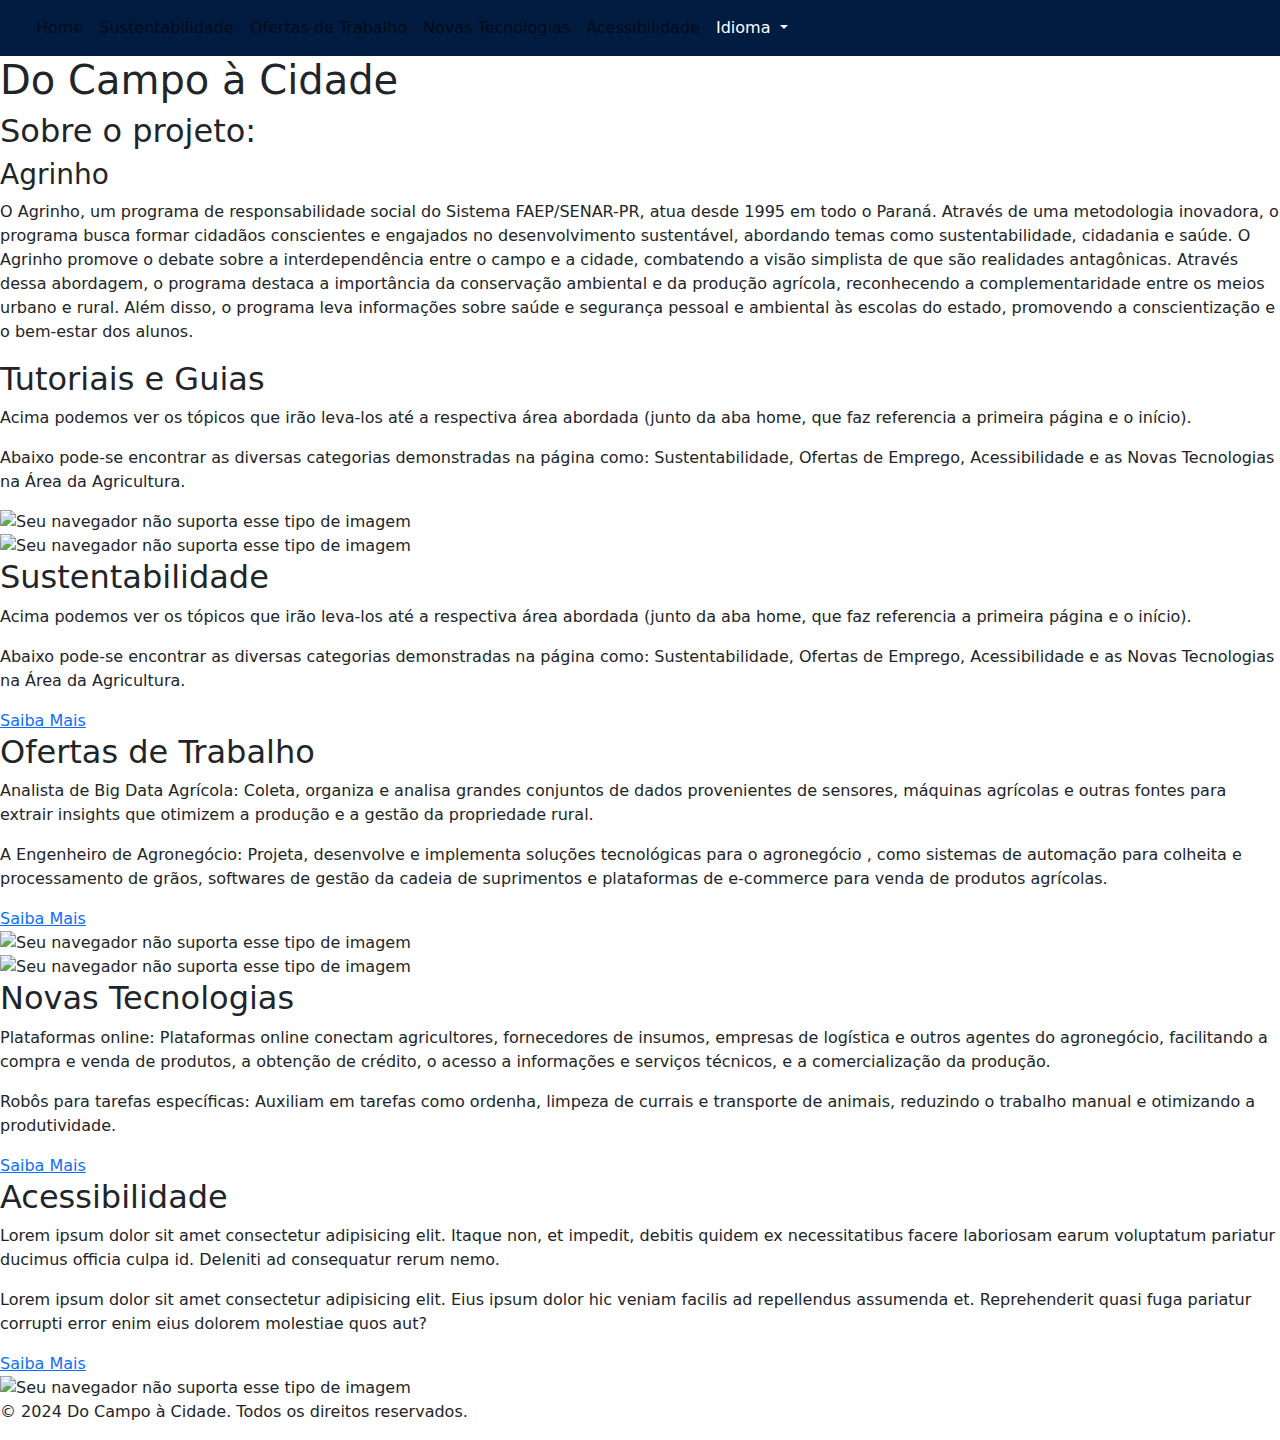
==== Idiomas-1°Página/Primeiro Menu-Espanhol.html @ 983d5608 "Add files via upload" ====
<html>

<head>
  <title>Agrinho</title>
  <meta charset="UTF-8">
  <meta name="viewport" content="width=device-width, initial-scale=1">
  <link rel="stylesheet" href="Home.css">
  <link rel="preconnect" href="https://fonts.googleapis.com">
  <link rel="preconnect" href="https://fonts.gstatic.com" crossorigin>
  <link href="https://fonts.googleapis.com/css2?family=Poetsen+One&display=swap" rel="stylesheet">
  <link rel="preconnect" href="https://fonts.googleapis.com">
  <link rel="preconnect" href="https://fonts.gstatic.com" crossorigin>
  <link href="https://fonts.googleapis.com/css2?family=Raleway:ital,wght@0,100..900;1,100..900&display=swap"
    rel="stylesheet">
  <link href="https://cdn.jsdelivr.net/npm/bootstrap@5.3.3/dist/css/bootstrap.min.css" rel="stylesheet"
    integrity="sha384-QWTKZyjpPEjISv5WaRU9OFeRpok6YctnYmDr5pNlyT2bRjXh0JMhjY6hW+ALEwIH" crossorigin="anonymous">
  <script src="https://cdn.jsdelivr.net/npm/bootstrap@5.3.3/dist/js/bootstrap.bundle.min.js"
    integrity="sha384-YvpcrYf0tY3lHB60NNkmXc5s9fDVZLESaAA55NDzOxhy9GkcIdslK1eN7N6jIeHz"
    crossorigin="anonymous"></script>
</head>

<body>

  <nav class="navbar fixed-top navbar-expand-lg  navbar-light" style="background-color: #011C40;">
    <div class="container-fluid">
      <a class="navbar-brand" href="#"></a>
      <button class="navbar-toggler" type="button" data-bs-toggle="collapse" data-bs-target="#navbarNav"
        aria-controls="navbarNav" aria-expanded="false" aria-label="Toggle navigation">
        <span class="navbar-toggler-icon"></span>
      </button>
      <div class="collapse navbar-collapse" id="navbarNav">
        <ul class="navbar-nav">
          <li class="nav-item">
            <a class="nav-link" aria-current="page" href="#">Home</a>
          </li>
          <li class="nav-item">
            <a class="nav-link" href=#Pag-sustentabilidade>Sustentabilidade</a>
          </li>
          <li class="nav-item">
            <a class="nav-link" href="#Pag-Ofertas-de-Trabalho">Ofertas de Trabalho</a>
          </li>
          <li class="nav-item">
            <a class="nav-link" href="./Pages/Novas Tecnologias.html">Novas Tecnologias</a>
          <li class="nav-item">
            <a class="nav-link" href="./Pages/Acessibilidade.html">Acessibilidade</a>
          </li>
          <li class="nav-item dropdown">
            <a class="nav-link dropdown-toggle" href="#" role="button" data-bs-toggle="dropdown" aria-expanded="false" style="color: #ffffff";>
              Idioma
            </a>
            <ul class="dropdown-menu">
              <li><a class="dropdown-item" style="color: #011C40" href="../Primeiro Menu.html">Português</a></li>
              <li><a class="dropdown-item" style="color: #011C40" href="./Primeiro Menu-Inglês.html">Inglês</a></li>
              <li><a class="dropdown-item" style="color: #011C40" href="./Primeiro Menu-Espanhol.html">Espanhol</a></li>
            </ul>
          </li>
        </ul>
      </div>
    </div>
  </nav>
  <section class="introdução">
    <div>
      <h1 class="titulo-introducao">SPAM</h1>
    </div>
  </section>

  <section class="introdução">
    <div>
      <h1 class="titulo">Do Campo à Cidade</h1>
    </div>
  </section>

  <div class="textos-introducao">
    <section class="secao">
      <h2 class="titulos-gerais">Sobre o projeto:</h2>
      <article>
        <h3>Agrinho</h3>
        <p>O Agrinho, um programa de responsabilidade social do Sistema FAEP/SENAR-PR, atua desde 1995 em
          todo o Paraná. Através de uma metodologia inovadora, o programa busca formar cidadãos conscientes
          e engajados no desenvolvimento sustentável, abordando temas como sustentabilidade, cidadania e saúde.
          O Agrinho promove o debate sobre a interdependência entre o campo e a cidade, combatendo a visão
          simplista de que são realidades antagônicas. Através dessa abordagem, o programa destaca a
          importância da conservação ambiental e da produção agrícola, reconhecendo a complementaridade entre
          os meios urbano e rural. Além disso, o programa leva informações sobre saúde e segurança pessoal e
          ambiental às escolas do estado, promovendo a conscientização e o bem-estar dos alunos.</p>
    </section>
  </div>

  <div id="Pag-sustentabilidade" class="textos-introducao">
    <section class="secao2">
      <div>
        <h2 class="titulos-gerais">Tutoriais e Guias</h2>
        <article>
          <p>Acima podemos ver os tópicos que irão leva-los até a respectiva área abordada
            (junto da aba home, que faz referencia a primeira página e o início).</p>
          <p>Abaixo pode-se encontrar as diversas categorias demonstradas na página como: Sustentabilidade,
            Ofertas de Emprego, Acessibilidade e as Novas Tecnologias na Área da Agricultura.</p>
        </article>
      </div>
      <div class="alinhamento-imagem-1">
        <img class="img" src="./img/GIF-Página inicial.gif" alt="Seu navegador não suporta esse tipo de imagem">
      </div>
    </section>

  </div>
  <section class="topico-1">
    <div class="alinhamento-imagem-2">
      <img class="img-top-1" src="./img/Sustentabilidade.png" alt="Seu navegador não suporta esse tipo de imagem">
    </div>

    <div class="textos-top-1">
      <h2>Sustentabilidade</h2>
      <p>Acima podemos ver os tópicos que irão leva-los até a respectiva área abordada
        (junto da aba home, que faz referencia a primeira página e o início).</p>
      <p> Abaixo pode-se encontrar as diversas categorias demonstradas na página como: Sustentabilidade,
        Ofertas de Emprego, Acessibilidade e as Novas Tecnologias na Área da Agricultura.</p>

      <section class="pag2-link">
        <a class="pag2" href="./Pages/Sustentabilidade.html">Saiba Mais</a>
      </section>
    </div>
  </section>

  <section id="Pag-Ofertas-de-Trabalho" class="topico-2">
    <div class="textos-top-2">
      <h2>Ofertas de Trabalho</h2>
      <p>Analista de Big Data Agrícola: Coleta, organiza e analisa grandes conjuntos de dados provenientes
        de sensores, máquinas agrícolas e outras fontes para extrair insights que otimizem a produção e a
        gestão da propriedade rural.</p>
      <p> A Engenheiro de Agronegócio: Projeta, desenvolve e implementa soluções tecnológicas para o agronegócio
        , como sistemas de automação para colheita e processamento de grãos, softwares de gestão da cadeia de
        suprimentos e plataformas de e-commerce para venda de produtos agrícolas.</p>
      <section class="pag3-link">
        <a class="pag3" href="./Pages/Ofertas de Trabalho.html">Saiba Mais</a>
      </section>
    </div>
    <div class="alinhamento-imagem-3">
      <img class="img-top-2" src="./img/Ofertas de Trabalho.png" alt="Seu navegador não suporta esse tipo de imagem">
    </div>
  </section>


  <section class="topico-3">
    <div class="alinhamento-imagem-4">
      <img class="img-top-3" src="./img/Novas Tecnologias.png" alt="Seu navegador não suporta esse tipo de imagem">
    </div>

    <div class="textos-top-3">
      <h2>Novas Tecnologias</h2>
      <p>Plataformas online: Plataformas online conectam agricultores, fornecedores de insumos, empresas de
        logística e outros agentes do agronegócio, facilitando a compra e venda de produtos, a obtenção de
        crédito, o acesso a informações e serviços técnicos, e a comercialização da produção.</p>
      <p>Robôs para tarefas específicas: Auxiliam em tarefas como ordenha, limpeza de currais e transporte
        de animais, reduzindo o trabalho manual e otimizando a produtividade.</p>

      <section class="pag4-link">
        <a class="pag4" href="./Pages/Novas Tecnologias.html">Saiba Mais</a>
      </section>
    </div>
  </section>

  <section id="Pag-Ofertas-de-Trabalho" class="topico-4">
    <div class="textos-top-4">
      <h2>Acessibilidade</h2>
      <p>Lorem ipsum dolor sit amet consectetur adipisicing elit. Itaque non, et impedit,
        debitis quidem ex necessitatibus facere laboriosam earum voluptatum pariatur ducimus officia
        culpa id. Deleniti ad consequatur rerum nemo.</p>
      <p>Lorem ipsum dolor sit amet consectetur adipisicing elit. Eius ipsum dolor hic veniam facilis ad
        repellendus assumenda et. Reprehenderit quasi fuga pariatur corrupti error enim eius dolorem molestiae
        quos aut?</p>
      <section class="pag5-link">
        <a class="pag5" href="./Pages/Ofertas de Trabalho.html">Saiba Mais</a>
      </section>
    </div>
    <div class="alinhamento-imagem-5">
      <img class="img-top-4" src="./img/Grandma-cuate.png" alt="Seu navegador não suporta esse tipo de imagem">
    </div>
  </section>

  <footer class="rodape">
    <p>&copy; 2024 Do Campo à Cidade. Todos os direitos reservados.</p>
  </footer>

</body>

</html>
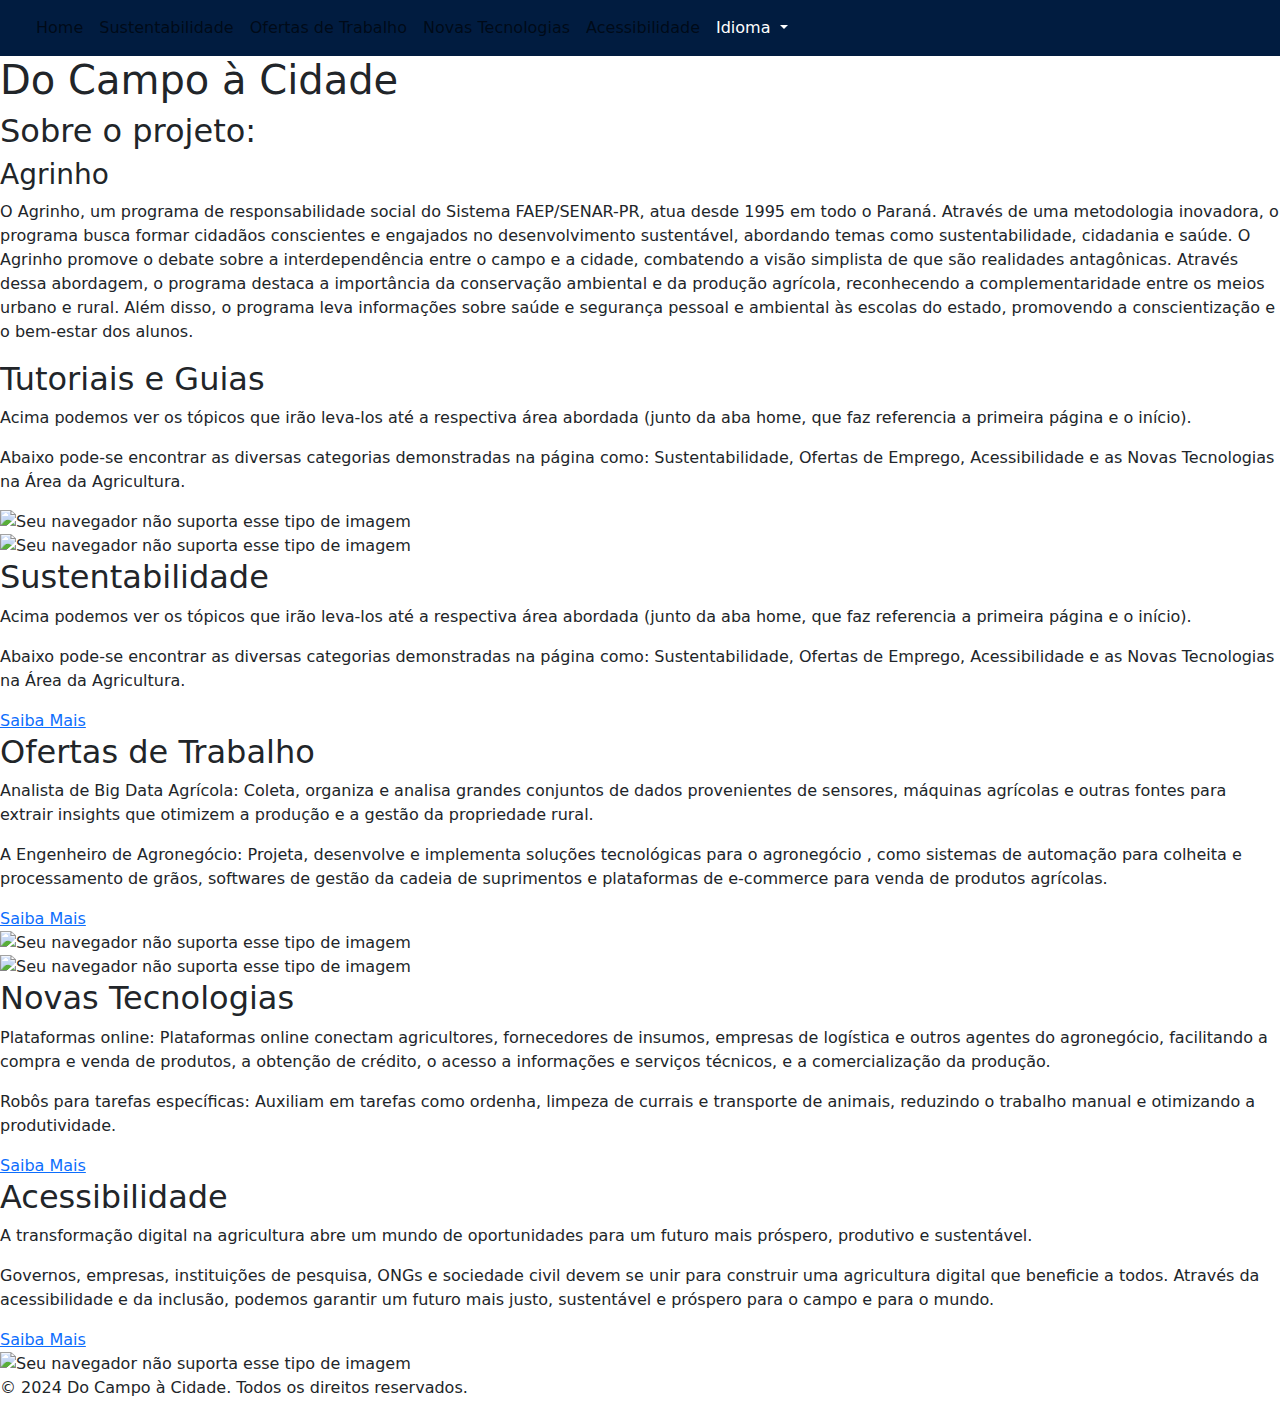
==== commit d9872e9c: "Add files via upload" ====
--- a/Idiomas-1°Página/Primeiro Menu-Espanhol.html
+++ b/Idiomas-1°Página/Primeiro Menu-Espanhol.html
@@ -40,18 +40,18 @@
             <a class="nav-link" href="#Pag-Ofertas-de-Trabalho">Ofertas de Trabalho</a>
           </li>
           <li class="nav-item">
-            <a class="nav-link" href="./Pages/Novas Tecnologias.html">Novas Tecnologias</a>
+            <a class="nav-link" href="#Pag-Novas-Tecnologias">Novas Tecnologias</a>
           <li class="nav-item">
-            <a class="nav-link" href="./Pages/Acessibilidade.html">Acessibilidade</a>
+            <a class="nav-link" href="#Pag-Acessibilidade">Acessibilidade</a>
           </li>
           <li class="nav-item dropdown">
             <a class="nav-link dropdown-toggle" href="#" role="button" data-bs-toggle="dropdown" aria-expanded="false" style="color: #ffffff";>
               Idioma
             </a>
             <ul class="dropdown-menu">
-              <li><a class="dropdown-item" style="color: #011C40" href="../Primeiro Menu.html">Português</a></li>
-              <li><a class="dropdown-item" style="color: #011C40" href="./Primeiro Menu-Inglês.html">Inglês</a></li>
-              <li><a class="dropdown-item" style="color: #011C40" href="./Primeiro Menu-Espanhol.html">Espanhol</a></li>
+              <li><a class="dropdown-item" style="color: #011C40" href="Primeiro Menu.html">Português</a></li>
+              <li><a class="dropdown-item" style="color: #011C40" href="./Idiomas-1°Página/Primeiro Menu-Inglês.html">Inglês</a></li>
+              <li><a class="dropdown-item" style="color: #011C40" href="./Idiomas-1°Página/Primeiro Menu-Espanhol.html">Espanhol</a></li>
             </ul>
           </li>
         </ul>
@@ -108,7 +108,7 @@
       <img class="img-top-1" src="./img/Sustentabilidade.png" alt="Seu navegador não suporta esse tipo de imagem">
     </div>
 
-    <div class="textos-top-1">
+    <div id="Pag-Ofertas-de-Trabalho" class="textos-top-1">
       <h2>Sustentabilidade</h2>
       <p>Acima podemos ver os tópicos que irão leva-los até a respectiva área abordada
         (junto da aba home, que faz referencia a primeira página e o início).</p>
@@ -121,8 +121,8 @@
     </div>
   </section>
 
-  <section id="Pag-Ofertas-de-Trabalho" class="topico-2">
-    <div class="textos-top-2">
+  <section  class="topico-2">
+    <div id="Pag-Novas-Tecnologias" class="textos-top-2">
       <h2>Ofertas de Trabalho</h2>
       <p>Analista de Big Data Agrícola: Coleta, organiza e analisa grandes conjuntos de dados provenientes
         de sensores, máquinas agrícolas e outras fontes para extrair insights que otimizem a produção e a
@@ -145,7 +145,7 @@
       <img class="img-top-3" src="./img/Novas Tecnologias.png" alt="Seu navegador não suporta esse tipo de imagem">
     </div>
 
-    <div class="textos-top-3">
+    <div id="Pag-Acessibilidade" class="textos-top-3">
       <h2>Novas Tecnologias</h2>
       <p>Plataformas online: Plataformas online conectam agricultores, fornecedores de insumos, empresas de
         logística e outros agentes do agronegócio, facilitando a compra e venda de produtos, a obtenção de
@@ -162,12 +162,8 @@
   <section id="Pag-Ofertas-de-Trabalho" class="topico-4">
     <div class="textos-top-4">
       <h2>Acessibilidade</h2>
-      <p>Lorem ipsum dolor sit amet consectetur adipisicing elit. Itaque non, et impedit,
-        debitis quidem ex necessitatibus facere laboriosam earum voluptatum pariatur ducimus officia
-        culpa id. Deleniti ad consequatur rerum nemo.</p>
-      <p>Lorem ipsum dolor sit amet consectetur adipisicing elit. Eius ipsum dolor hic veniam facilis ad
-        repellendus assumenda et. Reprehenderit quasi fuga pariatur corrupti error enim eius dolorem molestiae
-        quos aut?</p>
+      <p>A transformação digital na agricultura abre um mundo de oportunidades para um futuro mais próspero, produtivo e sustentável.</p>
+      <p>Governos, empresas, instituições de pesquisa, ONGs e sociedade civil devem se unir para construir uma agricultura digital que beneficie a todos. Através da acessibilidade e da inclusão, podemos garantir um futuro mais justo, sustentável e próspero para o campo e para o mundo.</p>
       <section class="pag5-link">
         <a class="pag5" href="./Pages/Ofertas de Trabalho.html">Saiba Mais</a>
       </section>
